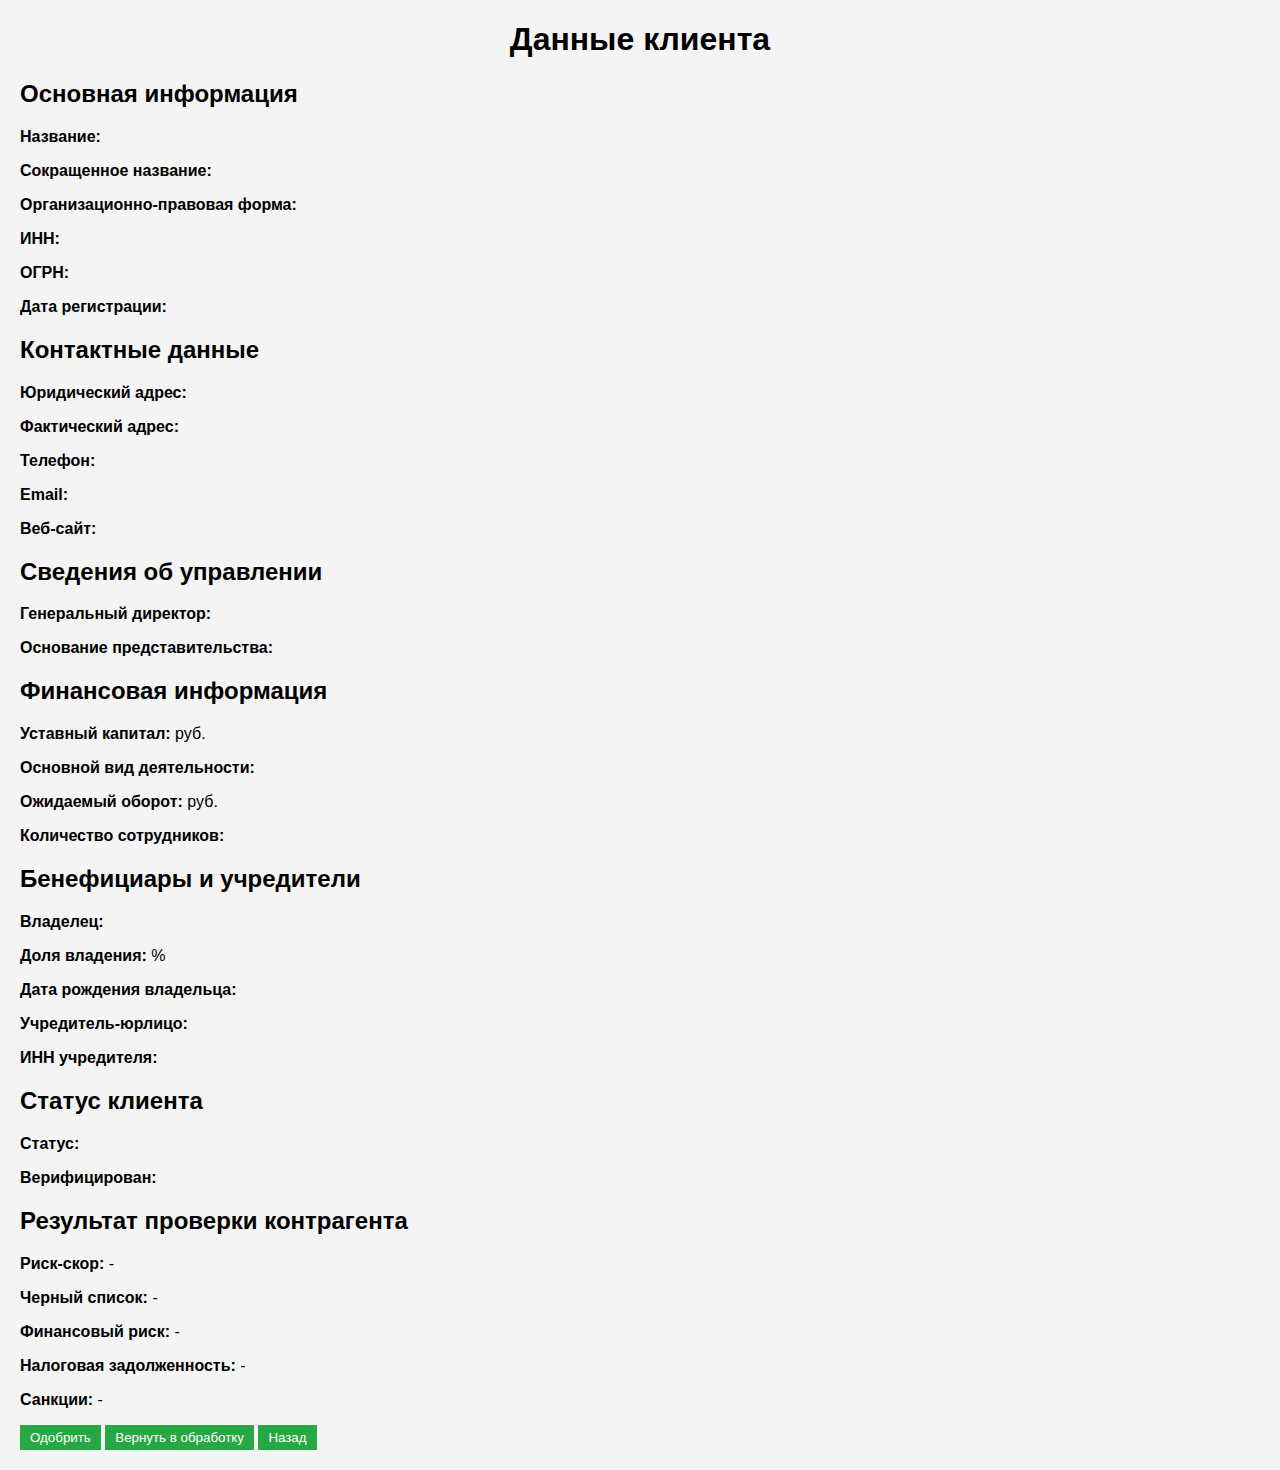
==== app/static/client.html @ 193e9cf9 "first commit" ====
<!DOCTYPE html>
<html lang="ru">
<head>
    <meta charset="UTF-8">
    <meta name="viewport" content="width=device-width, initial-scale=1.0">
    <title>Информация о клиенте</title>
    <link rel="stylesheet" href="styles.css">
</head>
<body>
    <h1>Данные клиента</h1>

    <div id="client-info">
        <h2>Основная информация</h2>
        <p><strong>Название:</strong> <span id="full_name"></span></p>
        <p><strong>Сокращенное название:</strong> <span id="short_name"></span></p>
        <p><strong>Организационно-правовая форма:</strong> <span id="legal_form"></span></p>
        <p><strong>ИНН:</strong> <span id="inn"></span></p>
        <p><strong>ОГРН:</strong> <span id="ogrn"></span></p>
        <p><strong>Дата регистрации:</strong> <span id="registration_date"></span></p>

        <h2>Контактные данные</h2>
        <p><strong>Юридический адрес:</strong> <span id="legal_address"></span></p>
        <p><strong>Фактический адрес:</strong> <span id="actual_address"></span></p>
        <p><strong>Телефон:</strong> <span id="phone"></span></p>
        <p><strong>Email:</strong> <span id="email"></span></p>
        <p><strong>Веб-сайт:</strong> <span id="website"></span></p>

        <h2>Сведения об управлении</h2>
        <p><strong>Генеральный директор:</strong> <span id="director_name"></span></p>
        <p><strong>Основание представительства:</strong> <span id="representation_basis"></span></p>

        <h2>Финансовая информация</h2>
        <p><strong>Уставный капитал:</strong> <span id="authorized_capital"></span> руб.</p>
        <p><strong>Основной вид деятельности:</strong> <span id="main_activity"></span></p>
        <p><strong>Ожидаемый оборот:</strong> <span id="expected_turnover"></span> руб.</p>
        <p><strong>Количество сотрудников:</strong> <span id="employee_count"></span></p>

        <h2>Бенефициары и учредители</h2>
        <p><strong>Владелец:</strong> <span id="owner_name"></span></p>
        <p><strong>Доля владения:</strong> <span id="owner_share"></span>%</p>
        <p><strong>Дата рождения владельца:</strong> <span id="owner_birth_date"></span></p>
        <p><strong>Учредитель-юрлицо:</strong> <span id="owner_company_name"></span></p>
        <p><strong>ИНН учредителя:</strong> <span id="owner_inn"></span></p>

        <h2>Статус клиента</h2>
        <p><strong>Статус:</strong> <span id="status"></span></p>
        <p><strong>Верифицирован:</strong> <span id="is_verified"></span></p>
    </div>

    <h2>Результат проверки контрагента</h2>
    <div id="verification-info">
        <p><strong>Риск-скор:</strong> <span id="risk_score">-</span></p>
        <p><strong>Черный список:</strong> <span id="blacklist_status">-</span></p>
        <p><strong>Финансовый риск:</strong> <span id="financial_risk">-</span></p>
        <p><strong>Налоговая задолженность:</strong> <span id="tax_debt">-</span></p>
        <p><strong>Санкции:</strong> <span id="sanctions">-</span></p>
    </div>

    <button onclick="approveClient()">Одобрить</button>
    <button onclick="resetClientStatus()">Вернуть в обработку</button>
    <button onclick="goBack()">Назад</button>

    <script src="client.js"></script>
</body>
</html>
---- app/static/styles.css ----
body {
    font-family: Arial, sans-serif;
    margin: 20px;
    padding: 0;
    background-color: #f4f4f4;
}

h1 {
    text-align: center;
}

table {
    width: 100%;
    border-collapse: collapse;
    background: white;
    margin-top: 20px;
}

th, td {
    border: 1px solid #ddd;
    padding: 8px;
    text-align: center;
}

th {
    background-color: #007bff;
    color: white;
}

tr:hover {
    background-color: #f1f1f1;
}

button {
    background-color: #28a745;
    color: white;
    border: none;
    padding: 5px 10px;
    cursor: pointer;
}

button:hover {
    background-color: #218838;
}

#logout-container {
    position: absolute !important;
    top: 10px !important;
    right: 10px !important;
}

#logout-container button {
    background-color: #d9534f;
    color: white;
    border: none;
    padding: 10px 15px;
    font-size: 16px;
    border-radius: 5px;
    cursor: pointer;
}

#logout-container button:hover {
    background-color: #c9302c;
}
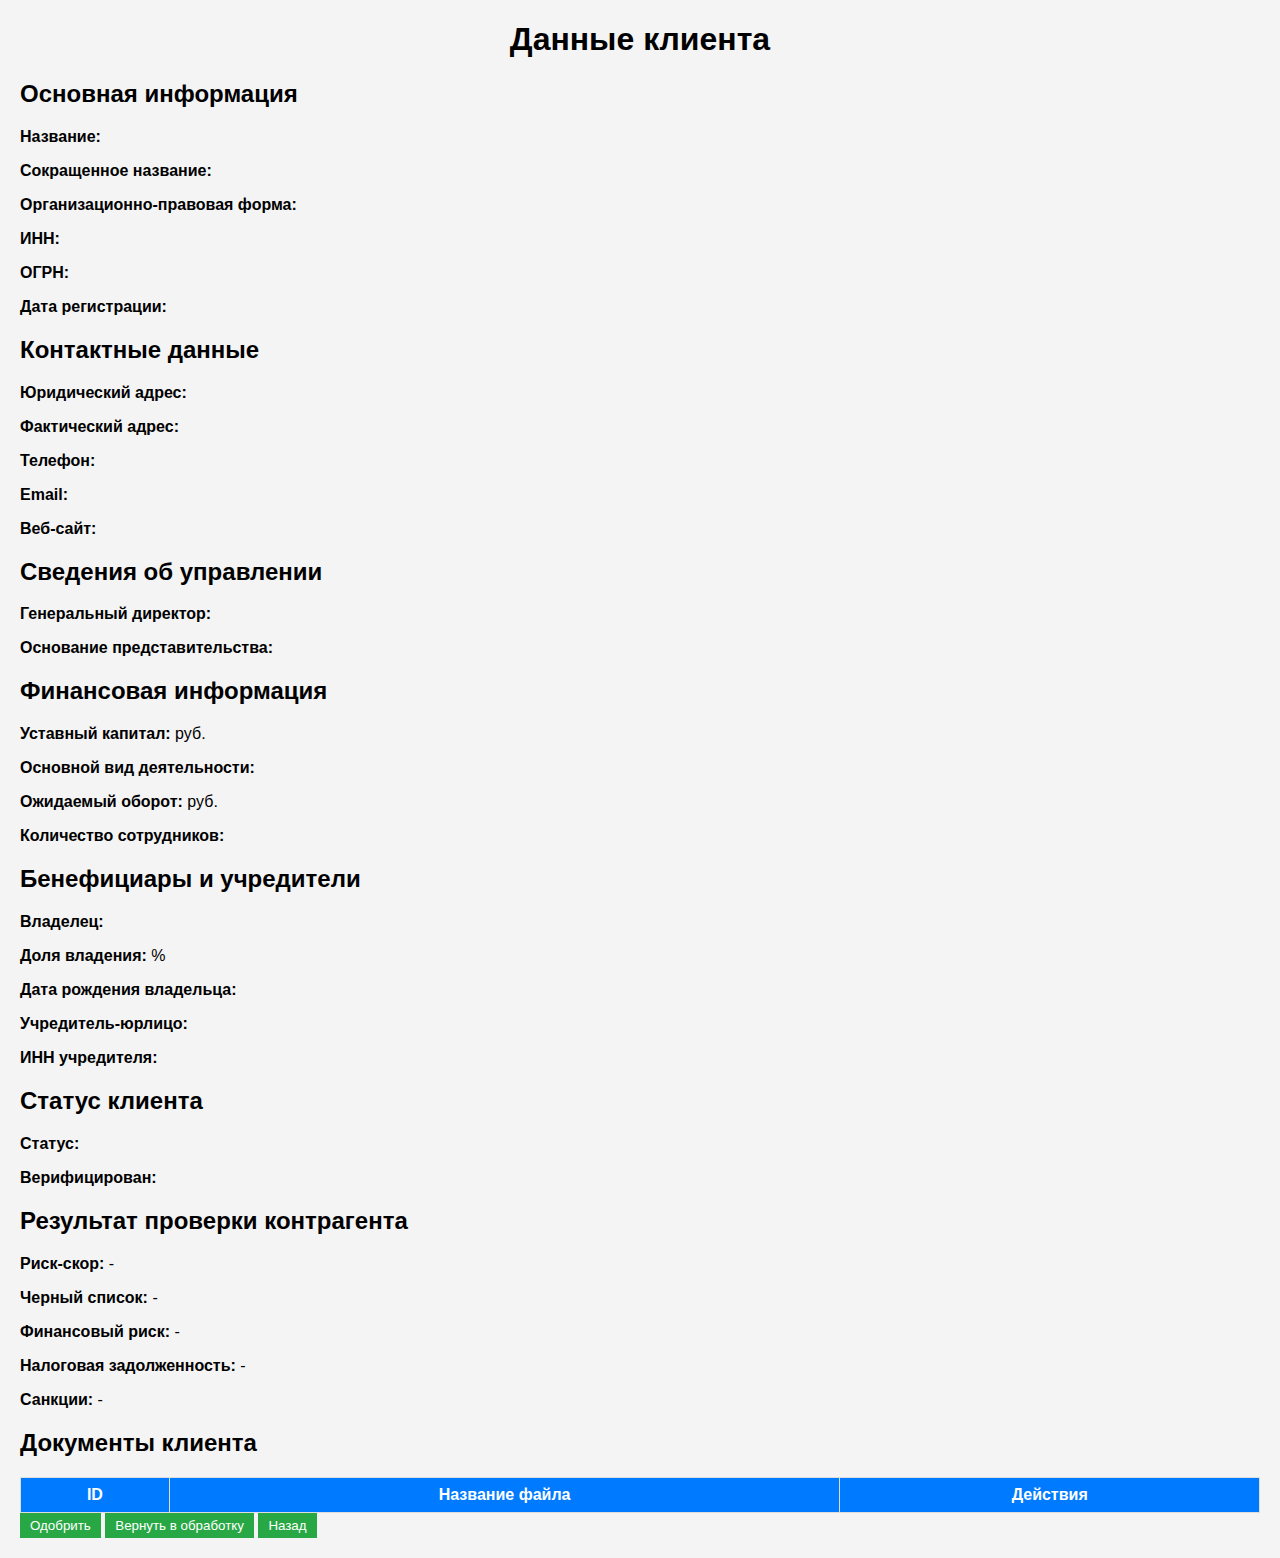
==== commit 3b9608cf: "add documents" ====
--- a/app/static/client.html
+++ b/app/static/client.html
@@ -55,6 +55,19 @@
         <p><strong>Налоговая задолженность:</strong> <span id="tax_debt">-</span></p>
         <p><strong>Санкции:</strong> <span id="sanctions">-</span></p>
     </div>
+    <h2>Документы клиента</h2>
+    <table id="documents-table">
+        <thead>
+            <tr>
+                <th>ID</th>
+                <th>Название файла</th>
+                <th>Действия</th>
+            </tr>
+        </thead>
+        <tbody id="documents-body">
+        <!-- Данные загружаются через JS -->
+        </tbody>
+    </table>
 
     <button onclick="approveClient()">Одобрить</button>
     <button onclick="resetClientStatus()">Вернуть в обработку</button>
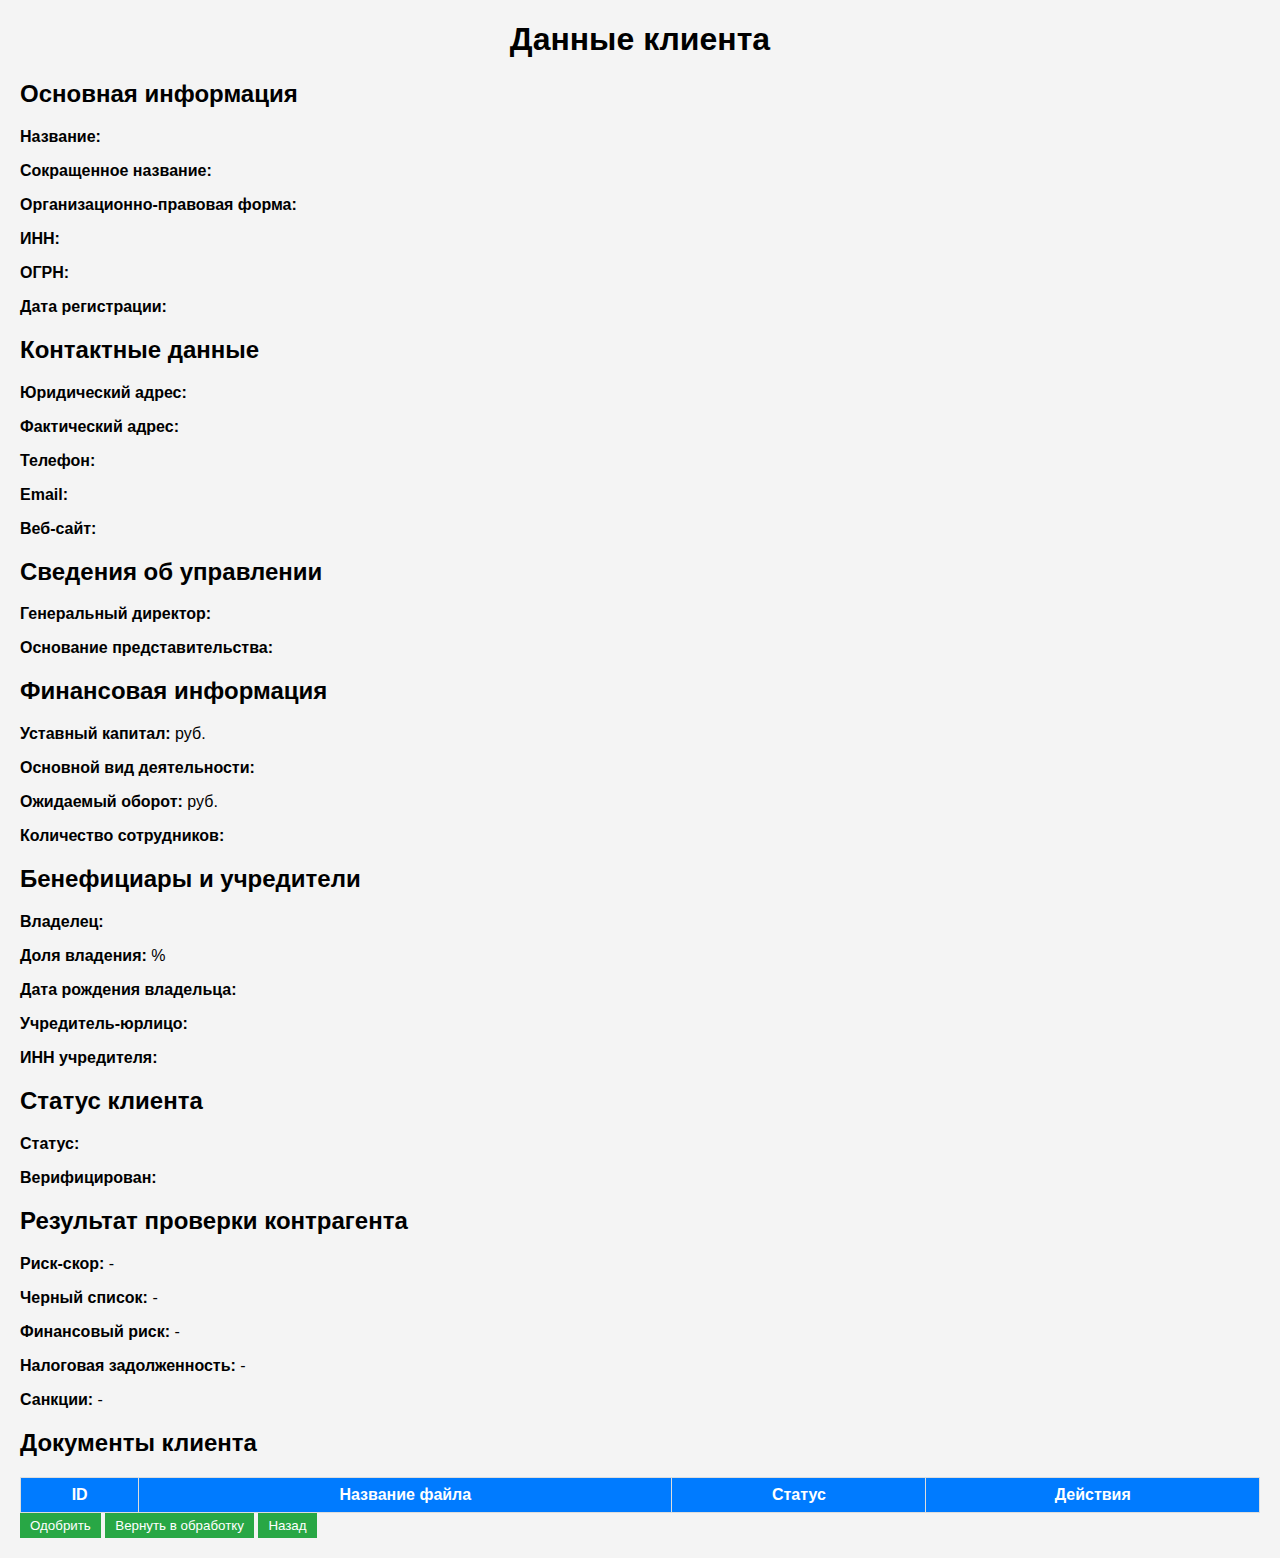
==== commit eac36c66: "add documents approve" ====
--- a/app/static/client.html
+++ b/app/static/client.html
@@ -61,6 +61,7 @@
             <tr>
                 <th>ID</th>
                 <th>Название файла</th>
+                <th>Статус</th>
                 <th>Действия</th>
             </tr>
         </thead>
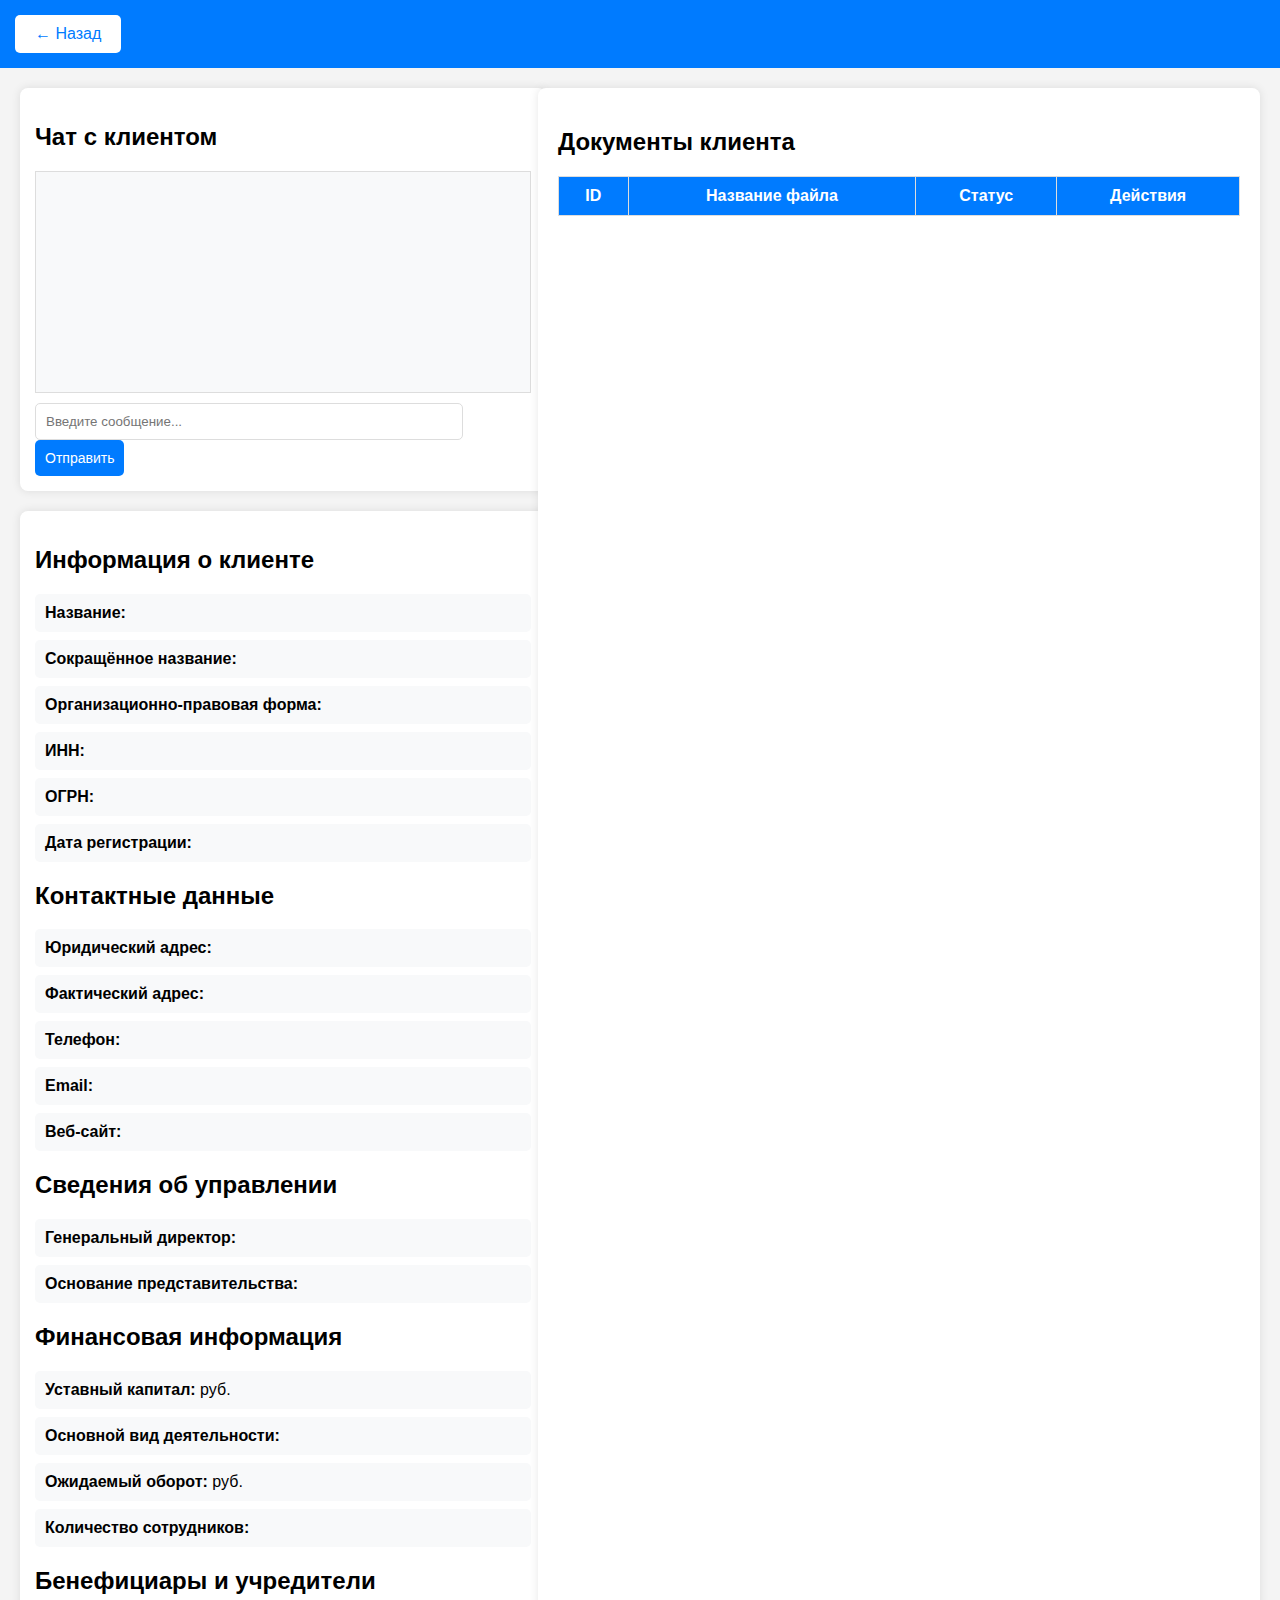
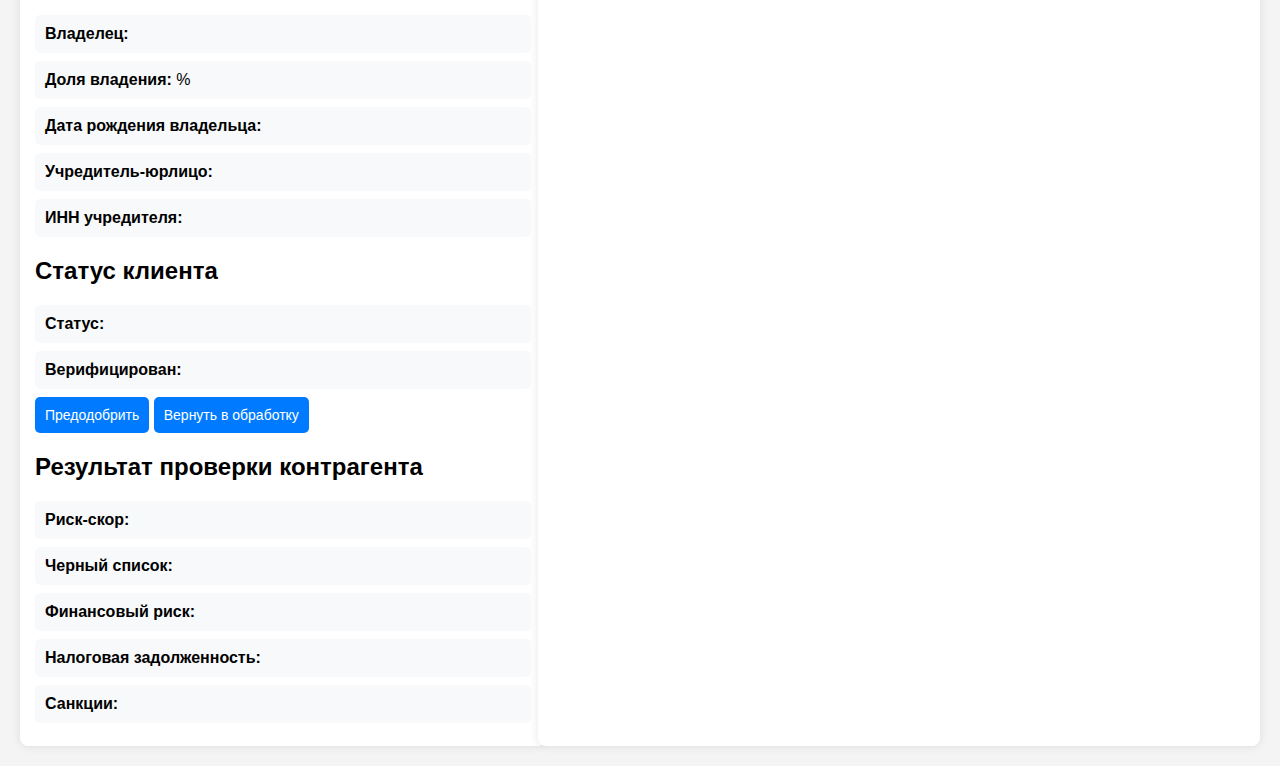
==== commit ff1de480: "add design" ====
--- a/app/static/client.html
+++ b/app/static/client.html
@@ -7,72 +7,94 @@
     <link rel="stylesheet" href="styles.css">
 </head>
 <body>
-    <h1>Данные клиента</h1>
-
-    <div id="client-info">
-        <h2>Основная информация</h2>
-        <p><strong>Название:</strong> <span id="full_name"></span></p>
-        <p><strong>Сокращенное название:</strong> <span id="short_name"></span></p>
-        <p><strong>Организационно-правовая форма:</strong> <span id="legal_form"></span></p>
-        <p><strong>ИНН:</strong> <span id="inn"></span></p>
-        <p><strong>ОГРН:</strong> <span id="ogrn"></span></p>
-        <p><strong>Дата регистрации:</strong> <span id="registration_date"></span></p>
-
-        <h2>Контактные данные</h2>
-        <p><strong>Юридический адрес:</strong> <span id="legal_address"></span></p>
-        <p><strong>Фактический адрес:</strong> <span id="actual_address"></span></p>
-        <p><strong>Телефон:</strong> <span id="phone"></span></p>
-        <p><strong>Email:</strong> <span id="email"></span></p>
-        <p><strong>Веб-сайт:</strong> <span id="website"></span></p>
-
-        <h2>Сведения об управлении</h2>
-        <p><strong>Генеральный директор:</strong> <span id="director_name"></span></p>
-        <p><strong>Основание представительства:</strong> <span id="representation_basis"></span></p>
-
-        <h2>Финансовая информация</h2>
-        <p><strong>Уставный капитал:</strong> <span id="authorized_capital"></span> руб.</p>
-        <p><strong>Основной вид деятельности:</strong> <span id="main_activity"></span></p>
-        <p><strong>Ожидаемый оборот:</strong> <span id="expected_turnover"></span> руб.</p>
-        <p><strong>Количество сотрудников:</strong> <span id="employee_count"></span></p>
-
-        <h2>Бенефициары и учредители</h2>
-        <p><strong>Владелец:</strong> <span id="owner_name"></span></p>
-        <p><strong>Доля владения:</strong> <span id="owner_share"></span>%</p>
-        <p><strong>Дата рождения владельца:</strong> <span id="owner_birth_date"></span></p>
-        <p><strong>Учредитель-юрлицо:</strong> <span id="owner_company_name"></span></p>
-        <p><strong>ИНН учредителя:</strong> <span id="owner_inn"></span></p>
-
-        <h2>Статус клиента</h2>
-        <p><strong>Статус:</strong> <span id="status"></span></p>
-        <p><strong>Верифицирован:</strong> <span id="is_verified"></span></p>
+    <!-- Верхняя панель с кнопкой "Назад" -->
+    <div class="top-bar">
+        <button onclick="goBack()">← Назад</button>
     </div>
 
-    <h2>Результат проверки контрагента</h2>
-    <div id="verification-info">
-        <p><strong>Риск-скор:</strong> <span id="risk_score">-</span></p>
-        <p><strong>Черный список:</strong> <span id="blacklist_status">-</span></p>
-        <p><strong>Финансовый риск:</strong> <span id="financial_risk">-</span></p>
-        <p><strong>Налоговая задолженность:</strong> <span id="tax_debt">-</span></p>
-        <p><strong>Санкции:</strong> <span id="sanctions">-</span></p>
+    <div class="container">
+        <div class="left-panel">
+            <div class="client-section">
+                <!-- Чат -->
+                <div class="chat">
+                    <h2>Чат с клиентом</h2>
+                    <div id="chat-box"></div>
+                    <input type="text" id="chat-input" placeholder="Введите сообщение..." />
+                    <button onclick="sendMessage()">Отправить</button>
+                </div>
+
+                <!-- Левая колонка: информация о клиенте -->
+                <div class="client-info">
+                    <h2>Информация о клиенте</h2>
+                    <div class="info-block"><strong>Название:</strong> <span id="full_name"></span></div>
+                    <div class="info-block"><strong>Сокращённое название:</strong> <span id="short_name"></span></div>
+                    <div class="info-block"><strong>Организационно-правовая форма:</strong> <span id="legal_form"></span></div>
+                    <div class="info-block"><strong>ИНН:</strong> <span id="inn"></span></div>
+                    <div class="info-block"><strong>ОГРН:</strong> <span id="ogrn"></span></div>
+                    <div class="info-block"><strong>Дата регистрации:</strong> <span id="registration_date"></span></div>
+
+                    <h2>Контактные данные</h2>
+                    <div class="info-block"><strong>Юридический адрес:</strong> <span id="legal_address"></span></div>
+                    <div class="info-block"><strong>Фактический адрес:</strong> <span id="actual_address"></span></div>
+                    <div class="info-block"><strong>Телефон:</strong> <span id="phone"></span></div>
+                    <div class="info-block"><strong>Email:</strong> <span id="email"></span></div>
+                    <div class="info-block"><strong>Веб-сайт:</strong> <span id="website"></span></div>
+
+                    <h2>Сведения об управлении</h2>
+                    <div class="info-block"><strong>Генеральный директор:</strong> <span id="director_name"></span></div>
+                    <div class="info-block"><strong>Основание представительства:</strong> <span id="representation_basis"></span></div>
+
+                    <h2>Финансовая информация</h2>
+                    <div class="info-block"><strong>Уставный капитал:</strong> <span id="authorized_capital"></span> руб.</div>
+                    <div class="info-block"><strong>Основной вид деятельности:</strong> <span id="main_activity"></span></div>
+                    <div class="info-block"><strong>Ожидаемый оборот:</strong> <span id="expected_turnover"></span> руб.</div>
+                    <div class="info-block"><strong>Количество сотрудников:</strong> <span id="employee_count"></span></div>
+
+                    <h2>Бенефициары и учредители</h2>
+                    <div class="info-block"><strong>Владелец:</strong> <span id="owner_name"></span></div>
+                    <div class="info-block"><strong>Доля владения:</strong> <span id="owner_share"></span>%</div>
+                    <div class="info-block"><strong>Дата рождения владельца:</strong> <span id="owner_birth_date"></span></div>
+                    <div class="info-block"><strong>Учредитель-юрлицо:</strong> <span id="owner_company_name"></span></div>
+                    <div class="info-block"><strong>ИНН учредителя:</strong> <span id="owner_inn"></span></div>
+
+                    <h2>Статус клиента</h2>
+                    <div class="info-block"><strong>Статус:</strong> <span id="status"></span></div>
+                    <div class="info-block"><strong>Верифицирован:</strong> <span id="is_verified"></span></div>
+
+                    <!-- Кнопки изменения статуса -->
+                    <div class="status-buttons">
+                        <button onclick="approveClient()" class="approve-btn">Предодобрить</button>
+                        <button onclick="resetClientStatus()" class="reset-btn">Вернуть в обработку</button>
+                    </div>
+
+                    <h2>Результат проверки контрагента</h2>
+                    <div class="info-block"><strong>Риск-скор:</strong> <span id="risk_score"></span></div>
+                    <div class="info-block"><strong>Черный список:</strong> <span id="blacklist_status"></span></div>
+                    <div class="info-block"><strong>Финансовый риск:</strong> <span id="financial_risk"></span></div>
+                    <div class="info-block"><strong>Налоговая задолженность:</strong> <span id="tax_debt"></span></div>
+                    <div class="info-block"><strong>Санкции:</strong> <span id="sanctions"></span></div>
+                </div>
+            </div>
+        </div>
+
+        <!-- Правая колонка: документы -->
+        <div class="documents">
+            <h2>Документы клиента</h2>
+            <table id="documents-table">
+                <thead>
+                    <tr>
+                        <th>ID</th>
+                        <th>Название файла</th>
+                        <th>Статус</th>
+                        <th>Действия</th>
+                    </tr>
+                </thead>
+                <tbody id="documents-body">
+                    <!-- Данные загружаются через JS -->
+                </tbody>
+            </table>
+        </div>
     </div>
-    <h2>Документы клиента</h2>
-    <table id="documents-table">
-        <thead>
-            <tr>
-                <th>ID</th>
-                <th>Название файла</th>
-                <th>Статус</th>
-                <th>Действия</th>
-            </tr>
-        </thead>
-        <tbody id="documents-body">
-        <!-- Данные загружаются через JS -->
-        </tbody>
-    </table>
-
-    <button onclick="approveClient()">Одобрить</button>
-    <button onclick="resetClientStatus()">Вернуть в обработку</button>
-    <button onclick="goBack()">Назад</button>
 
     <script src="client.js"></script>
 </body>
--- a/app/static/styles.css
+++ b/app/static/styles.css
@@ -1,14 +1,66 @@
+/* Общие стили */
 body {
     font-family: Arial, sans-serif;
-    margin: 20px;
+    background-color: #f4f4f4;
+    margin: 0;
     padding: 0;
-    background-color: #f4f4f4;
-}
-
-h1 {
-    text-align: center;
-}
-
+}
+
+/* Верхняя панель */
+.top-bar {
+    background-color: #007bff;
+    padding: 15px;
+    text-align: left;
+}
+
+.top-bar button {
+    background-color: white;
+    color: #007bff;
+    border: none;
+    padding: 10px 20px;
+    font-size: 16px;
+    cursor: pointer;
+    border-radius: 5px;
+}
+
+.top-bar button:hover {
+    background-color: #e0e0e0;
+}
+
+/* Основной контейнер */
+.container {
+    display: flex;
+    justify-content: space-between;
+    padding: 20px;
+}
+
+/* Левая колонка (информация о клиенте) */
+.client-info {
+    width: 40%;
+    background: white;
+    padding: 20px;
+    border-radius: 8px;
+    box-shadow: 0 0 10px rgba(0, 0, 0, 0.1);
+}
+
+/* Блоки информации */
+.info-block {
+    background: #f8f9fa;
+    padding: 10px;
+    margin: 8px 0;
+    border-radius: 5px;
+}
+
+/* Правая колонка (таблица документов) */
+.documents {
+    width: 55%;
+    background: white;
+    padding: 20px;
+    border-radius: 8px;
+    box-shadow: 0 0 10px rgba(0, 0, 0, 0.1);
+}
+
+/* Таблица */
 table {
     width: 100%;
     border-collapse: collapse;
@@ -18,7 +70,7 @@
 
 th, td {
     border: 1px solid #ddd;
-    padding: 8px;
+    padding: 10px;
     text-align: center;
 }
 
@@ -27,38 +79,147 @@
     color: white;
 }
 
-tr:hover {
-    background-color: #f1f1f1;
-}
-
+/* Кнопки в таблице */
 button {
     background-color: #28a745;
     color: white;
     border: none;
-    padding: 5px 10px;
-    cursor: pointer;
+    padding: 7px 12px;
+    cursor: pointer;
+    border-radius: 5px;
+    font-size: 14px;
 }
 
 button:hover {
     background-color: #218838;
 }
 
-#logout-container {
-    position: absolute !important;
-    top: 10px !important;
-    right: 10px !important;
-}
-
-#logout-container button {
-    background-color: #d9534f;
-    color: white;
-    border: none;
-    padding: 10px 15px;
-    font-size: 16px;
-    border-radius: 5px;
-    cursor: pointer;
-}
-
-#logout-container button:hover {
-    background-color: #c9302c;
-}
+/* Кнопка отклонения */
+button.reject {
+    background-color: #dc3545;
+}
+
+button.reject:hover {
+    background-color: #c82333;
+}
+
+/* Основной контейнер */
+.container {
+    display: flex;
+    justify-content: space-between;
+    padding: 20px;
+}
+
+/* Левая панель (Чат + Информация о клиенте) */
+.left-panel {
+    width: 40%;
+    display: flex;
+    flex-direction: column;
+    gap: 20px;
+}
+
+/* Чат */
+/* Контейнер, который уравнивает ширину чата и информации о клиенте */
+.client-section {
+    display: flex;
+    flex-direction: column;
+    gap: 20px;
+}
+
+/* Чат и Информация о клиенте одинакового размера */
+.chat, .client-info {
+    width: 100%;
+    background: white;
+    padding: 15px;
+    border-radius: 8px;
+    box-shadow: 0 0 10px rgba(0, 0, 0, 0.1);
+}
+
+#chat-box {
+    height: 200px;
+    overflow-y: auto;
+    border: 1px solid #ddd;
+    padding: 10px;
+    margin-bottom: 10px;
+    background: #f8f9fa;
+}
+
+#chat-input {
+    width: calc(100% - 90px);
+    padding: 10px;
+    border: 1px solid #ddd;
+    border-radius: 5px;
+}
+
+button {
+    background-color: #007bff;
+    color: white;
+    border: none;
+    padding: 10px;
+    cursor: pointer;
+    border-radius: 5px;
+}
+
+button:hover {
+    background-color: #0056b3;
+}
+
+/* Правая колонка (Таблица документов) */
+.documents {
+    width: 55%;
+    background: white;
+    padding: 20px;
+    border-radius: 8px;
+    box-shadow: 0 0 10px rgba(0, 0, 0, 0.1);
+}
+
+/* Группировка кнопок */
+.btn-group {
+    display: flex;
+    flex-direction: column;
+    gap: 5px; /* Отступ между рядами кнопок */
+}
+
+/* Ряд кнопок */
+.btn-row {
+    display: flex;
+    gap: 5px; /* Отступ между кнопками */
+}
+
+/* Кнопки */
+.btn {
+    padding: 8px 12px;
+    font-size: 14px;
+    border: none;
+    cursor: pointer;
+    border-radius: 5px;
+}
+
+/* Стили для разных кнопок */
+.btn-primary {
+    background-color: #007bff;
+    color: white;
+}
+
+.btn-primary:hover {
+    background-color: #0056b3;
+}
+
+.btn-success {
+    background-color: #28a745;
+    color: white;
+}
+
+.btn-success:hover {
+    background-color: #218838;
+}
+
+.btn-danger {
+    background-color: #dc3545;
+    color: white;
+}
+
+.btn-danger:hover {
+    background-color: #c82333;
+}
+
